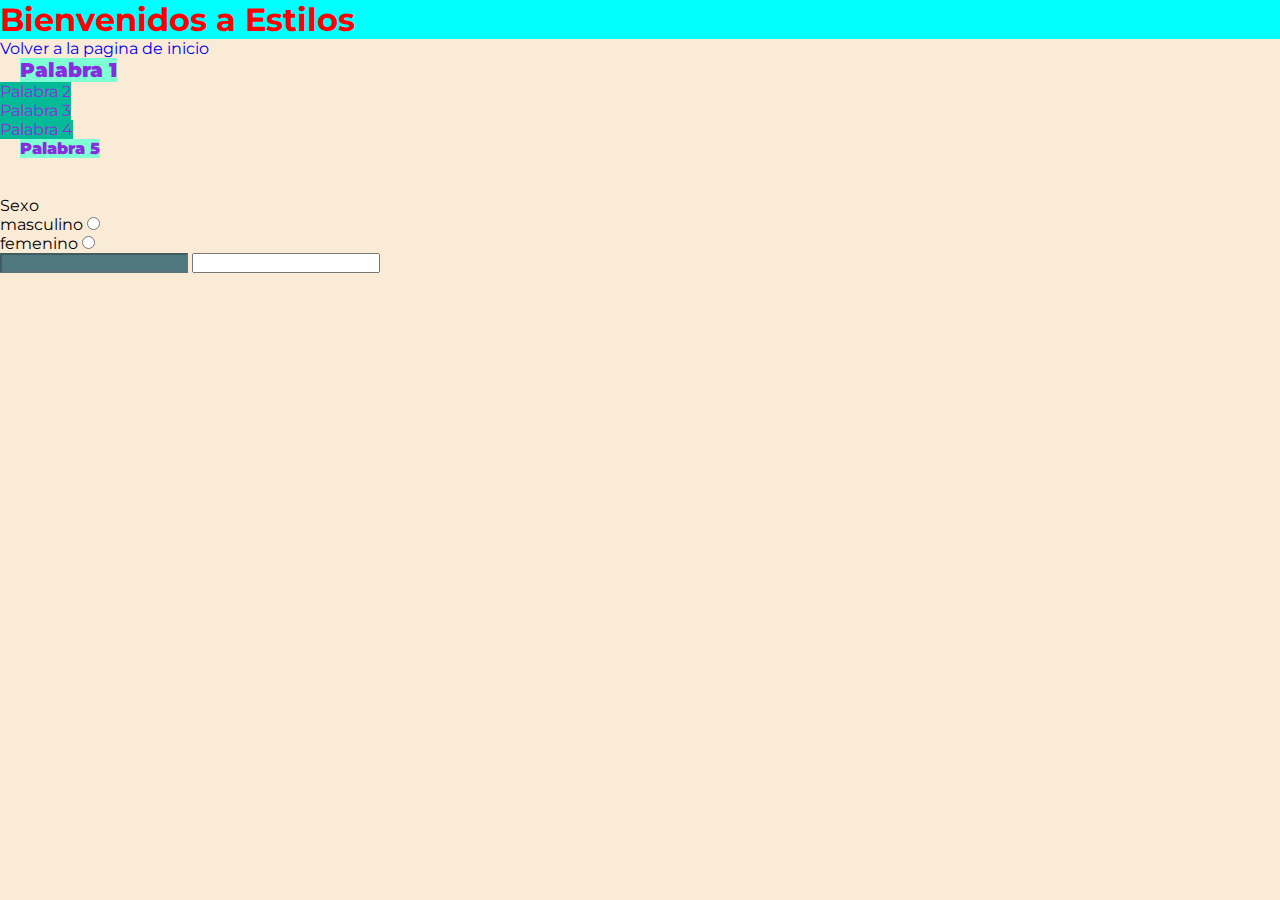
==== html/estilos.html @ 55e0d8b3 "agg carpeta css" ====
<!DOCTYPE html>
<html lang="en">
<head>
    <meta charset="UTF-8">
    <meta name="viewport" content="width=device-width, initial-scale=1.0">
    <link rel="stylesheet" href="../css/style.css">
    <link href="https://fonts.googleapis.com/css2?family=Montserrat:ital,wght@0,100;0,200;0,300;0,400;1,100;1,200;1,300;1,400&display=swap" rel="stylesheet">
    <!----> 
    <title>Document</title>
    <style>
        a{
            text-decoration: none;
            
        }
        body {
            background-color:antiquewhite;
        }
        </style>
</head>
<body>

    <h1 style="color: red;background-color: aqua;">Bienvenidos a Estilos</h1>

    <a href="../index.html">Volver a la pagina de inicio</a>
    <ul>
        <li><span id="option_one" class="option_group other_option">Palabra 1</span></li>
        <li><span id="option_two" class="option_group">Palabra 2</span></li>
        <li><span id="option_three" class="option_group">Palabra 3</span></li>
        <li><span id="option_four" class="option_group">Palabra 4</span></li>
        <li><span id="option_five" class="option_group">Palabra 5</span></li> 
    </ul>
    <br></br>
    <label for="sexo">Sexo</label><br>
    <label for="mas">masculino</label>
    <input type="radio" name="sexo"><br>
    <label for="fem">femenino</label>
    <input type="radio" name="sexo"><br>
    <input type="text" disabled>
    <input type="text">
 
</body>
</html>
---- css/style.css ----
/*importacion  de tipografia*/
@import url('https://fonts.googleapis.com/css2?family=Montserrat:ital,wght@0,100;0,200;0,300;0,400;1,100;1,200;1,300;1,400&display=swap');
/*selector universal*/
*{
    margin: 0;
    padding: 0;
    font-family: 'Montserrat', sans-serif;
}
/*selector por etiqueta*/
span{
    color:#8a2be2;
}
/*selector por id*/
#option_one, #option_five{
    font-weight: 900;
    background-color:#7fffd4;
    margin-left: 20px;
}
/*selector por clase*/
.option_group{
    background-color: #05bb97;
}
.other_option{
    font-size: 20px;
}
/*selector por atributo*/
[disabled]{
    background-color: #4f777e;
}
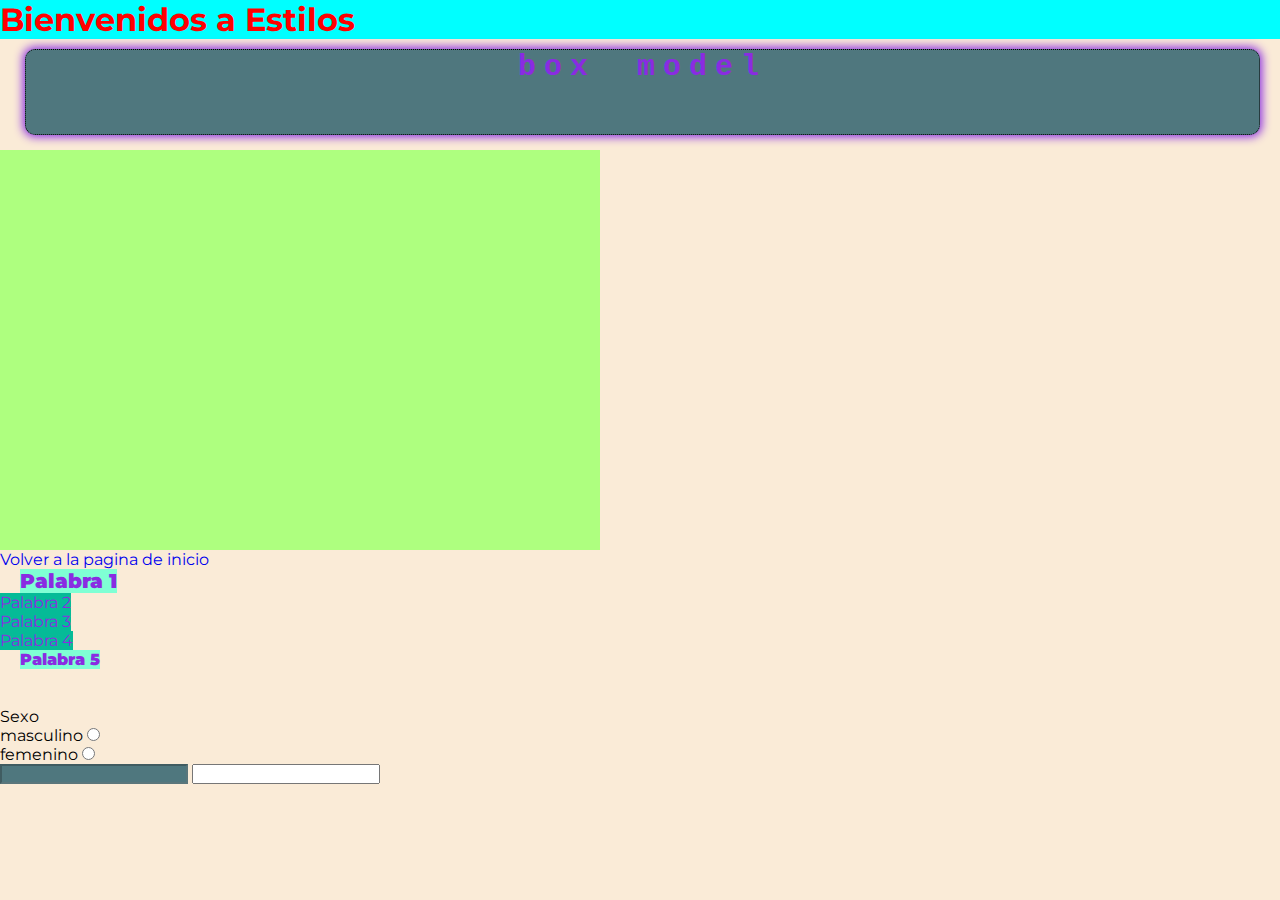
==== commit 2b4ee618: "learning" ====
--- a/html/estilos.html
+++ b/html/estilos.html
@@ -20,8 +20,13 @@
 <body>
 
     <h1 style="color: red;background-color: aqua;">Bienvenidos a Estilos</h1>
-
-    <a href="../index.html">Volver a la pagina de inicio</a>
+    <h2 id="title_box">Box model</h2> 
+    
+    <div id="box_father">
+        <div id="box_model"></div>
+            
+    </div>
+        <a href="../index.html">Volver a la pagina de inicio</a>
     <ul>
         <li><span id="option_one" class="option_group other_option">Palabra 1</span></li>
         <li><span id="option_two" class="option_group">Palabra 2</span></li>
--- a/css/style.css
+++ b/css/style.css
@@ -26,4 +26,55 @@
 /*selector por atributo*/
 [disabled]{
     background-color: #4f777e;
+}
+/*selector por id*/
+#title_box{
+    color: #8a2be2;
+    background-color:#4f777e;
+    font-family: 'Courier New', Courier, monospace;
+    text-align: center;
+    text-transform: lowercase;
+    margin: 10px 20px 15px 25px ;
+    border: 1px dotted #000;
+    border-radius: 10px;
+    padding-bottom: 50px;
+    word-spacing: 15px;
+    letter-spacing: 8px;
+    font-size: 30px;
+    box-shadow: 0px 0px 10px 2px #8a2be2;
+    -webkit-box-shadow: 0px 0px 10px 2px #8a2be2(0,0,0,0.75);
+    -moz-box-shadow: 0px 0px 10px 2px #8a2be2(0,0,0,0.75);
+}
+#box_father{
+    background-color: #aeff7f;
+    width: 600px;
+    height: 400px;
+    background-image: url(https://www.lavanguardia.com/andro4all/hero/2023/04/6d8841b6-9d24-457a-95c5-0d3de1d7bf5f.png?width=768&aspect_ratio=16:9&format=nowebp);
+    background-position: center;
+    background-size: cover;
+
+}
+
+/*#box_model{
+    background-color: chocolate;
+    width: 50%;
+    height: 50%;
+}*/
+
+/*aplicacion de media queris*/
+@media(min-width: 800px) and (max-width: 1200px){
+    body{
+        background-color: #a9a9a9;
+    }
+    #title_box{
+        text-align: left;
+    }
+}
+@media (max-width: 799px){
+    body{
+        background-image: url(https://www.lavanguardia.com/andro4all/hero/2023/04/6d8841b6-9d24-457a-95c5-0d3de1d7bf5f.png?width=768&aspect_ratio=16:9&format=nowebp);
+        background-position: center;
+        background-size: cover;
+        background-repeat: no-repeat ;
+    }
 }